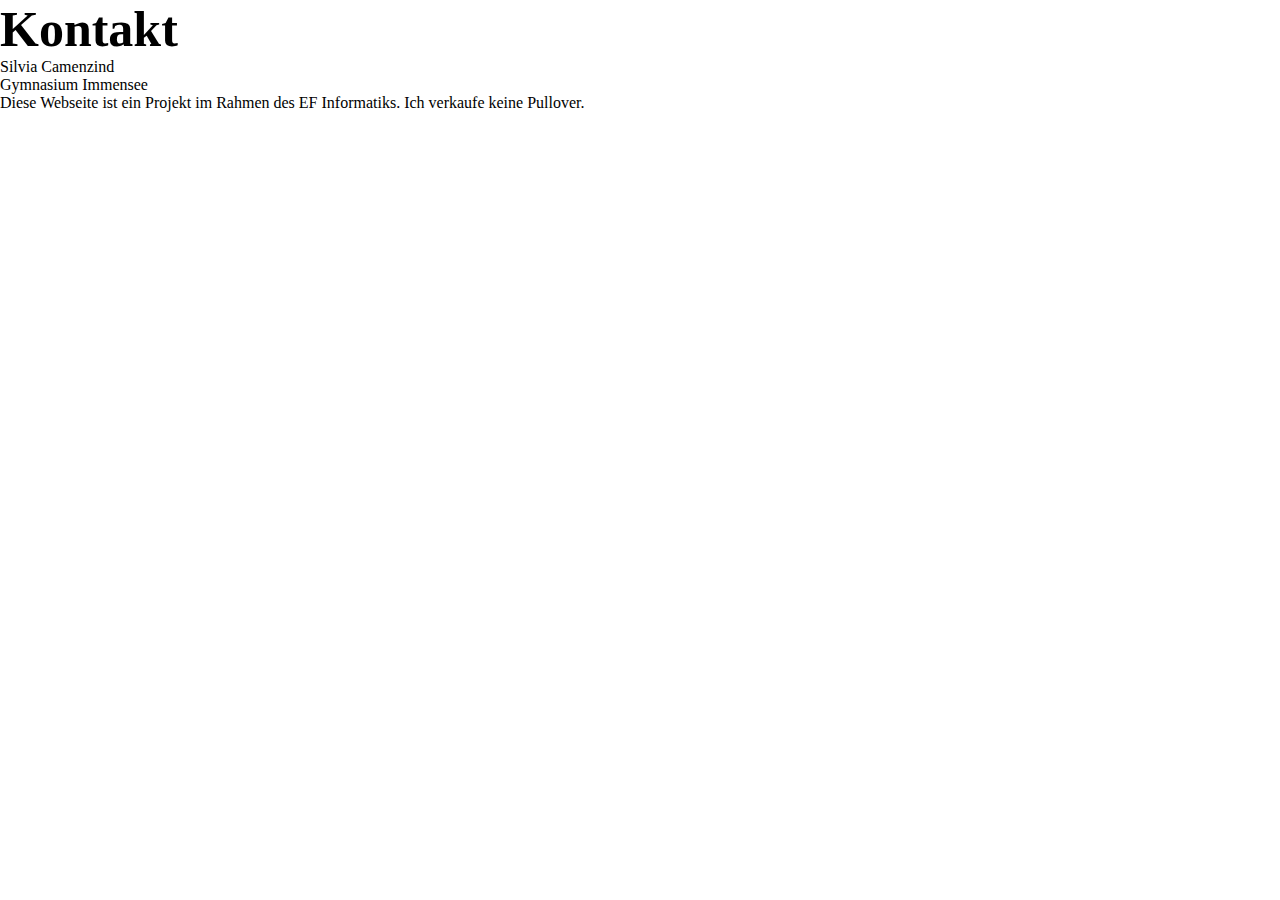
==== Bestellung.html @ 61b70333 "update" ====
<!DOCTYPE html>

<html> 

<head> <!---------------------------------------------------------------->
  <meta charset="utf-8">
  <meta name="author" content="Silvia Camenzind">
  <meta name="description" content="Kontakt"> 
  <meta name="keywords" content="SPF, EF, Pulli, Gymi, Gymnasium Immensee"> 

  <title>Kontakt</title>

  <meta name="viewport" content="width=device-width, initial-scale=1.0"> <!--um alle Geräte zu unterstützen-->
  <link rel="stylesheet" type="text/css" href="styles/style.css"> <!--Verbindung zum style.css sheet-->
  <link rel="icon" href="images/Pi.png" /> <!--Bild oben bei Tab-->
</head> 


<body>
    <div class="bg-text">
      <h1 style="font-size:50px" class="Kontakt"> Kontakt </h1>
    </div>
    
    <li>
      Silvia Camenzind
    </li>
    <li>
      Gymnasium Immensee
    </li>
   
  
    

    <p> Diese Webseite ist ein Projekt im Rahmen des EF Informatiks. Ich verkaufe keine Pullover. 
      </p>

    
    

</body>
</html>
---- styles/style.css ----
*{
    margin: 0px;
    font-family: Times New Roman;
} 
 
  
  body { 
    background: url("../images/Hintergund.jpg") repeat 0 0;
        background-repeat: no-repeat;
        background-position: right top;
        background-attachment: fixed;
  }

 header{
    height: 20vh;
    background-color: rgb(255, 255, 255);
}

.footer {
  position: fixed;
  left: 0;
  bottom: 0;
  width: 100%;
  background-color: red;
  color: white;
  text-align: center;
}

@page { margin: 100px 25px; }
    header { position: fixed; top: -60px; left: 0px; right: 0px; background-color: lightblue; height: 50px; }
    footer { position: fixed; bottom: 60px; left: 0px; right: 0px; background-color: lightblue; height: 50px; }
    p { page-break-after: always; }
    p:last-child { page-break-after: never; }

ul{
    float:right;
    list-style-type: none;  
    margin-top: 25px;
}

ul li{
    display: inline-block;
}

ul li a{
    text-decoration: none;
    color: rgb(0, 0, 0);
    padding: 5px 20px;
    border: 1px solid transparent;
    transition: 0.6s ease;
}

ul li a hover{
    background-color: #fff;
    color: "#000"
}

.logo img{
    padding: 20px;
    float: center;
    width: 250px;
    height: auto;
}

.main{
    max-width: 1200px;
    margin: auto;
}

.title{
    position: absolute;
    top: 50%;
    left: 50%;
    transform: translate(-50%,-50);
}

.title h1{
    color: #000;
    font-size: 70px;
}

table, th, td {
    border: 1px solid black;
    border-collapse: collapse;
  }

  th, td {
    padding: 5px;
    text-align: center;
  }

  table#t01 {
    margin: 50px;
  }

  table#t01 th {
    color: white;
    background-color: black;
  }

  table#t01 tr:nth-child(even) {
    background-color: #f5db4b;
  }
  table#t01 tr:nth-child(odd) {
   background-color: rgb(240, 176, 80);
  }
  table#t01_image {
    background-color: white;   
  }
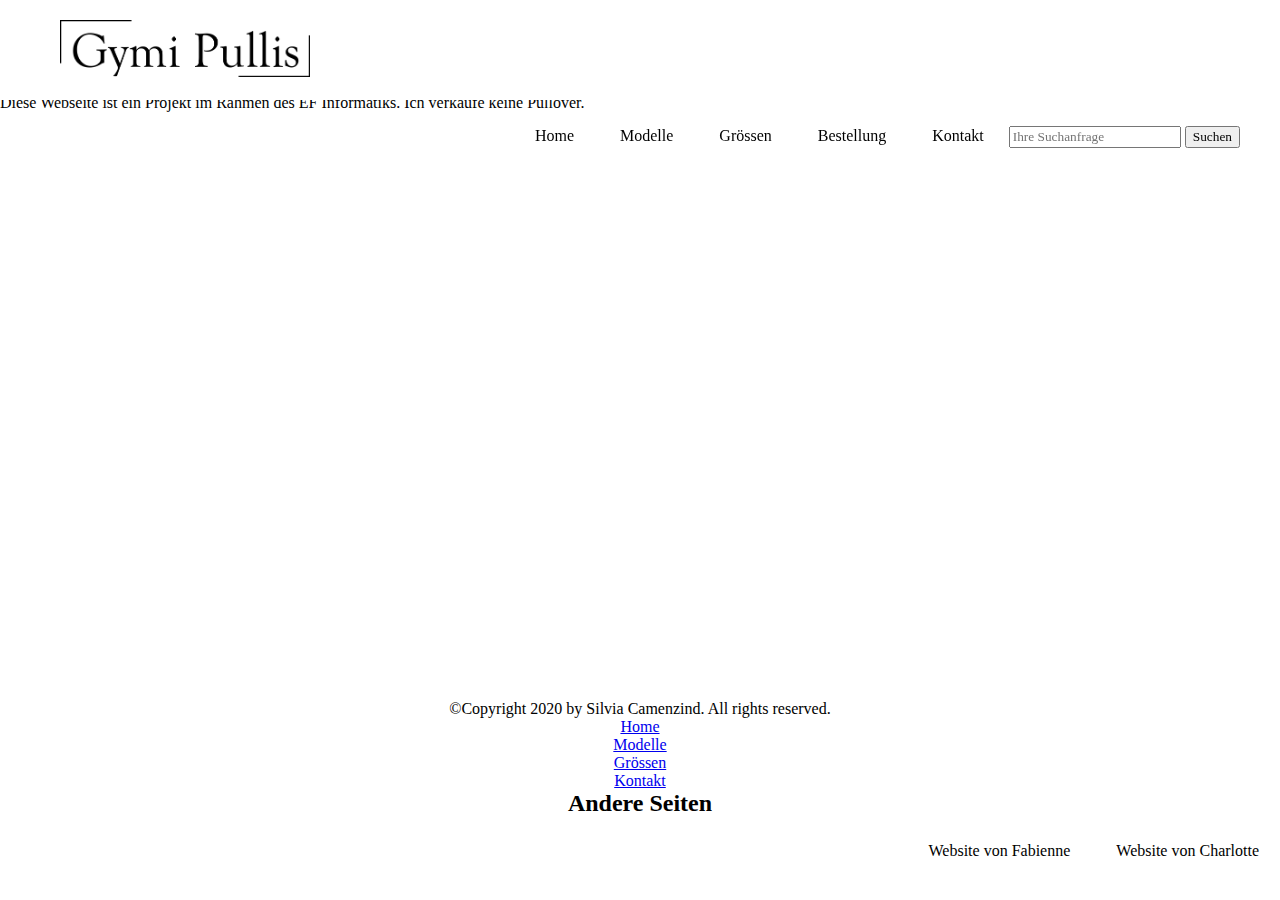
==== commit a95c12a6: "update" ====
--- a/Bestellung.html
+++ b/Bestellung.html
@@ -5,7 +5,7 @@
 <head> <!---------------------------------------------------------------->
   <meta charset="utf-8">
   <meta name="author" content="Silvia Camenzind">
-  <meta name="description" content="Kontakt"> 
+  <meta name="description" content="Pullover"> 
   <meta name="keywords" content="SPF, EF, Pulli, Gymi, Gymnasium Immensee"> 
 
   <title>Kontakt</title>
@@ -18,8 +18,29 @@
 
 <body>
     <div class="bg-text">
-      <h1 style="font-size:50px" class="Kontakt"> Kontakt </h1>
+      <h1 style="font-size:50px" class="Bestellung"> Bestellung </h1>
     </div>
+
+  <header> 
+    <nav class="main">
+      <nav class="logo">
+        <img src="images/Logo.png">
+      </nav>
+      <ul>
+    <li><a href="index.html">Home</a> </li>
+    <li><a href="Modelle.html">Modelle</a> </li>
+    <li class="active"><a href="Grössen.html">Grössen</a> </li>
+    <li><a href="Bestellung.html">Bestellung</a> </li>
+    <li><a href="Kontakt.html">Kontakt</a> </li>
+    <li>  <form> <!-- Ein Suchformular, mit dessen Hilfe man auch durch die Webseite navigieren kann -->
+      <input type="search" name="q" placeholder="Ihre Suchanfrage">
+      <input type="submit" value="Suchen">
+    </form>
+  </li>
+  </ul>
+  </nav>
+  
+  </header>
     
     <li>
       Silvia Camenzind
@@ -38,4 +59,19 @@
     
 
 </body>
+
+<footer> <!--------------------------Fusszeile-------------------------------------->
+  <p>©Copyright 2020 by Silvia Camenzind. All rights reserved.</p>
+  <li class="active"><a href="index.html">Home</a> </li>
+  <li><a href="Modelle.html">Modelle</a> </li>
+  <li><a href="Grössen.html">Grössen</a> </li>
+  <li><a href="Kontakt.html">Kontakt</a> </li>
+
+  <h2>Andere Seiten</h2>
+  <ul>
+    <li><a href="https://fabienne128.github.io">Website von Fabienne</a></li>
+    <li><a href="https://chxrlxttxx.github.io">Website von Charlotte</a></li>      
+  </ul>
+</footer>
+
 </html>--- a/styles/style.css
+++ b/styles/style.css
@@ -11,24 +11,10 @@
         background-attachment: fixed;
   }
 
- header{
-    height: 20vh;
-    background-color: rgb(255, 255, 255);
-}
-
-.footer {
-  position: fixed;
-  left: 0;
-  bottom: 0;
-  width: 100%;
-  background-color: red;
-  color: white;
-  text-align: center;
-}
 
 @page { margin: 100px 25px; }
-    header { position: fixed; top: -60px; left: 0px; right: 0px; background-color: lightblue; height: 50px; }
-    footer { position: fixed; bottom: 60px; left: 0px; right: 0px; background-color: lightblue; height: 50px; }
+    header { position: fixed; top: 0px; left: 0px; right: 0px; background-color: white; height: 100px; }
+    footer { position: fixed; bottom: 0px; left: 0px; right: 0px; background-color: white; text-align: center; height: 200px; }
     p { page-break-after: always; }
     p:last-child { page-break-after: never; }
 
@@ -79,6 +65,13 @@
     font-size: 70px;
 }
 
+
+
+
+
+
+
+
 table, th, td {
     border: 1px solid black;
     border-collapse: collapse;
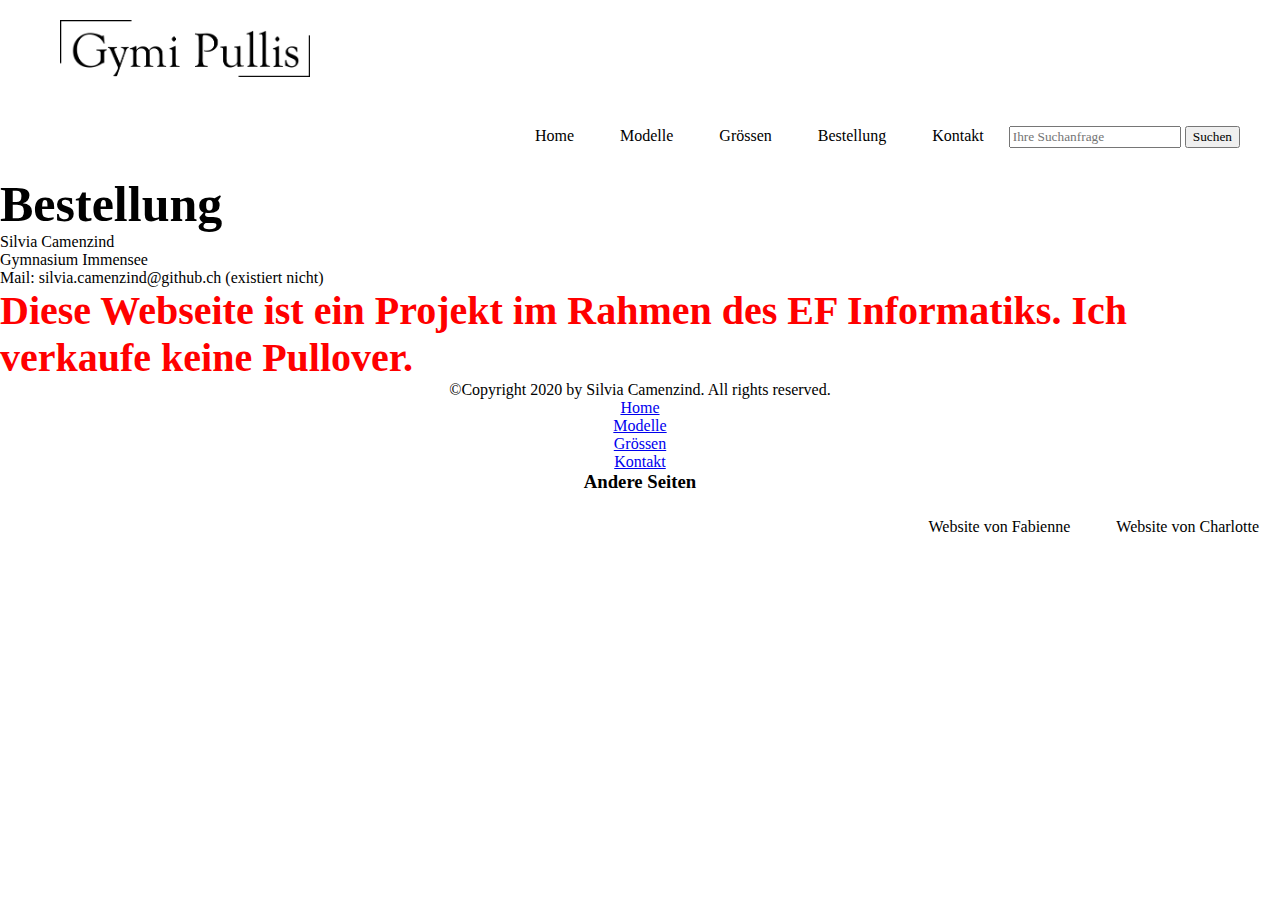
==== commit 754d6e6e: "update" ====
--- a/Bestellung.html
+++ b/Bestellung.html
@@ -17,9 +17,6 @@
 
 
 <body>
-    <div class="bg-text">
-      <h1 style="font-size:50px" class="Bestellung"> Bestellung </h1>
-    </div>
 
   <header> 
     <nav class="main">
@@ -41,6 +38,10 @@
   </nav>
   
   </header>
+
+  <div class="bg-text">
+    <h1 style="font-size:50px" class="Bestellung"> Bestellung </h1>
+  </div>
     
     <li>
       Silvia Camenzind
@@ -48,12 +49,15 @@
     <li>
       Gymnasium Immensee
     </li>
+    <li>
+      Mail: silvia.camenzind@github.ch (existiert nicht)
+    </li>
    
   
     
 
-    <p> Diese Webseite ist ein Projekt im Rahmen des EF Informatiks. Ich verkaufe keine Pullover. 
-      </p>
+    <h5> Diese Webseite ist ein Projekt im Rahmen des EF Informatiks. Ich verkaufe keine Pullover. 
+    </h5>
 
     
     
@@ -67,7 +71,7 @@
   <li><a href="Grössen.html">Grössen</a> </li>
   <li><a href="Kontakt.html">Kontakt</a> </li>
 
-  <h2>Andere Seiten</h2>
+  <h3>Andere Seiten</h3>
   <ul>
     <li><a href="https://fabienne128.github.io">Website von Fabienne</a></li>
     <li><a href="https://chxrlxttxx.github.io">Website von Charlotte</a></li>      
--- a/styles/style.css
+++ b/styles/style.css
@@ -13,8 +13,8 @@
 
 
 @page { margin: 100px 25px; }
-    header { position: fixed; top: 0px; left: 0px; right: 0px; background-color: white; height: 100px; }
-    footer { position: fixed; bottom: 0px; left: 0px; right: 0px; background-color: white; text-align: center; height: 200px; }
+    header { position: fixed top right; top: 0px; left: 0px; right: 0px; background-color: white; height: 175px; }
+    footer { position: fixed bottom right; bottom: 0px; left: 0px; right: 0px; background-color: white; text-align: center; height: 200px; }
     p { page-break-after: always; }
     p:last-child { page-break-after: never; }
 
@@ -60,12 +60,21 @@
     transform: translate(-50%,-50);
 }
 
-.title h1{
+title h1{
     color: #000;
     font-size: 70px;
 }
 
+h5 {
+  color: rgb(0, 0, 0);
+  font-size: 100%;
+ }
 
+h5 {
+ color: rgb(255, 0, 0);
+ font-family:verdana;
+ font-size: 250%;
+}
 
 
 
@@ -84,6 +93,8 @@
 
   table#t01 {
     margin: 50px;
+    width: 75%;
+  
   }
 
   table#t01 th {
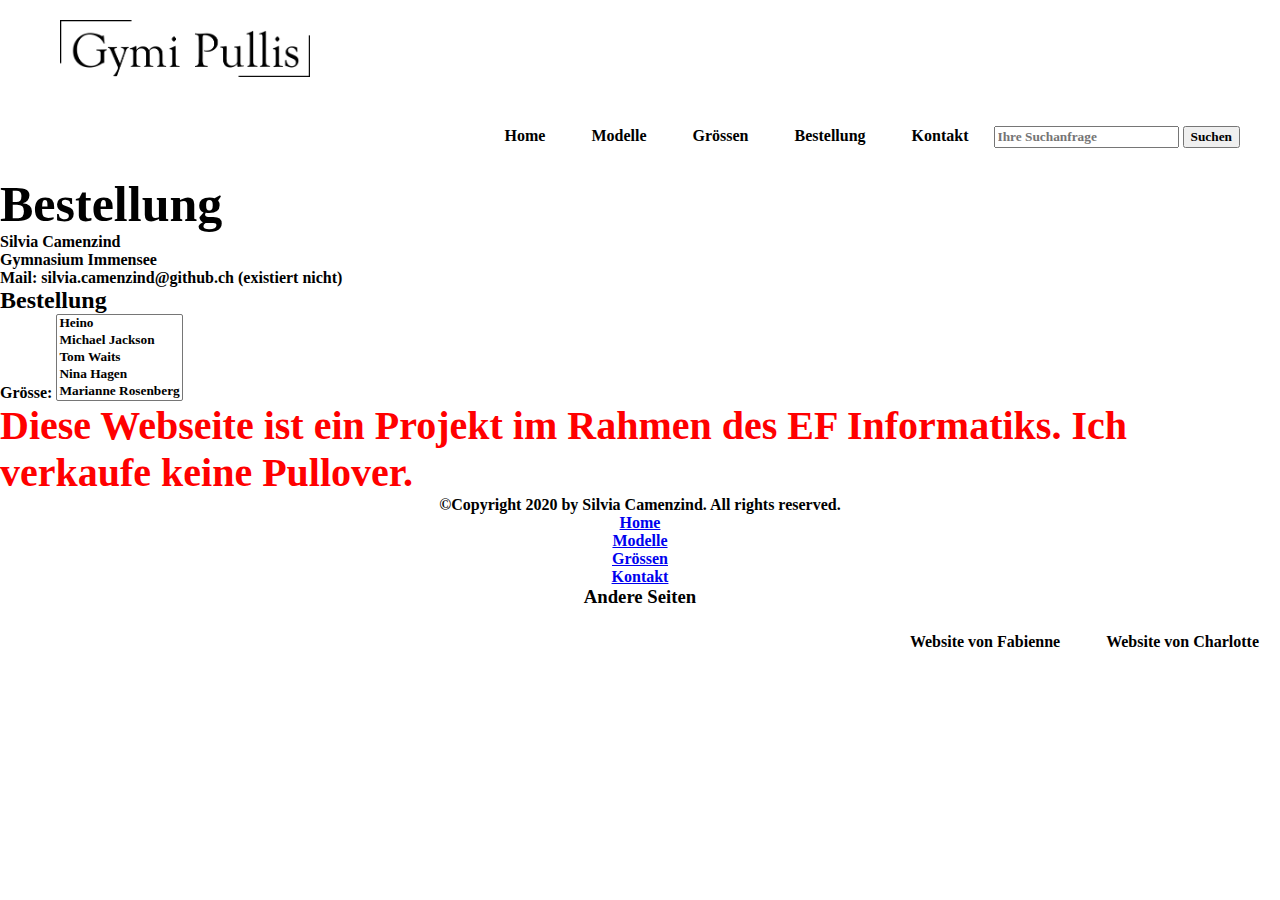
==== commit 816620b1: "update" ====
--- a/Bestellung.html
+++ b/Bestellung.html
@@ -53,8 +53,24 @@
       Mail: silvia.camenzind@github.ch (existiert nicht)
     </li>
    
+<!-- Formular -->
+
+<h2>Bestellung</h2>
+
+
+<form>
+  <label>Grösse:
+    <select name="top5" size="5" multiple>
+      <option>Heino</option>
+      <option>Michael Jackson</option>
+      <option>Tom Waits</option>
+      <option>Nina Hagen</option>
+      <option>Marianne Rosenberg</option>
+    </select>
+  </label>
+</form>
   
-    
+  
 
     <h5> Diese Webseite ist ein Projekt im Rahmen des EF Informatiks. Ich verkaufe keine Pullover. 
     </h5>
--- a/styles/style.css
+++ b/styles/style.css
@@ -1,6 +1,7 @@
 *{
     margin: 0px;
     font-family: Times New Roman;
+    font-weight: bold;
 } 
  
   
@@ -34,11 +35,6 @@
     padding: 5px 20px;
     border: 1px solid transparent;
     transition: 0.6s ease;
-}
-
-ul li a hover{
-    background-color: #fff;
-    color: "#000"
 }
 
 .logo img{
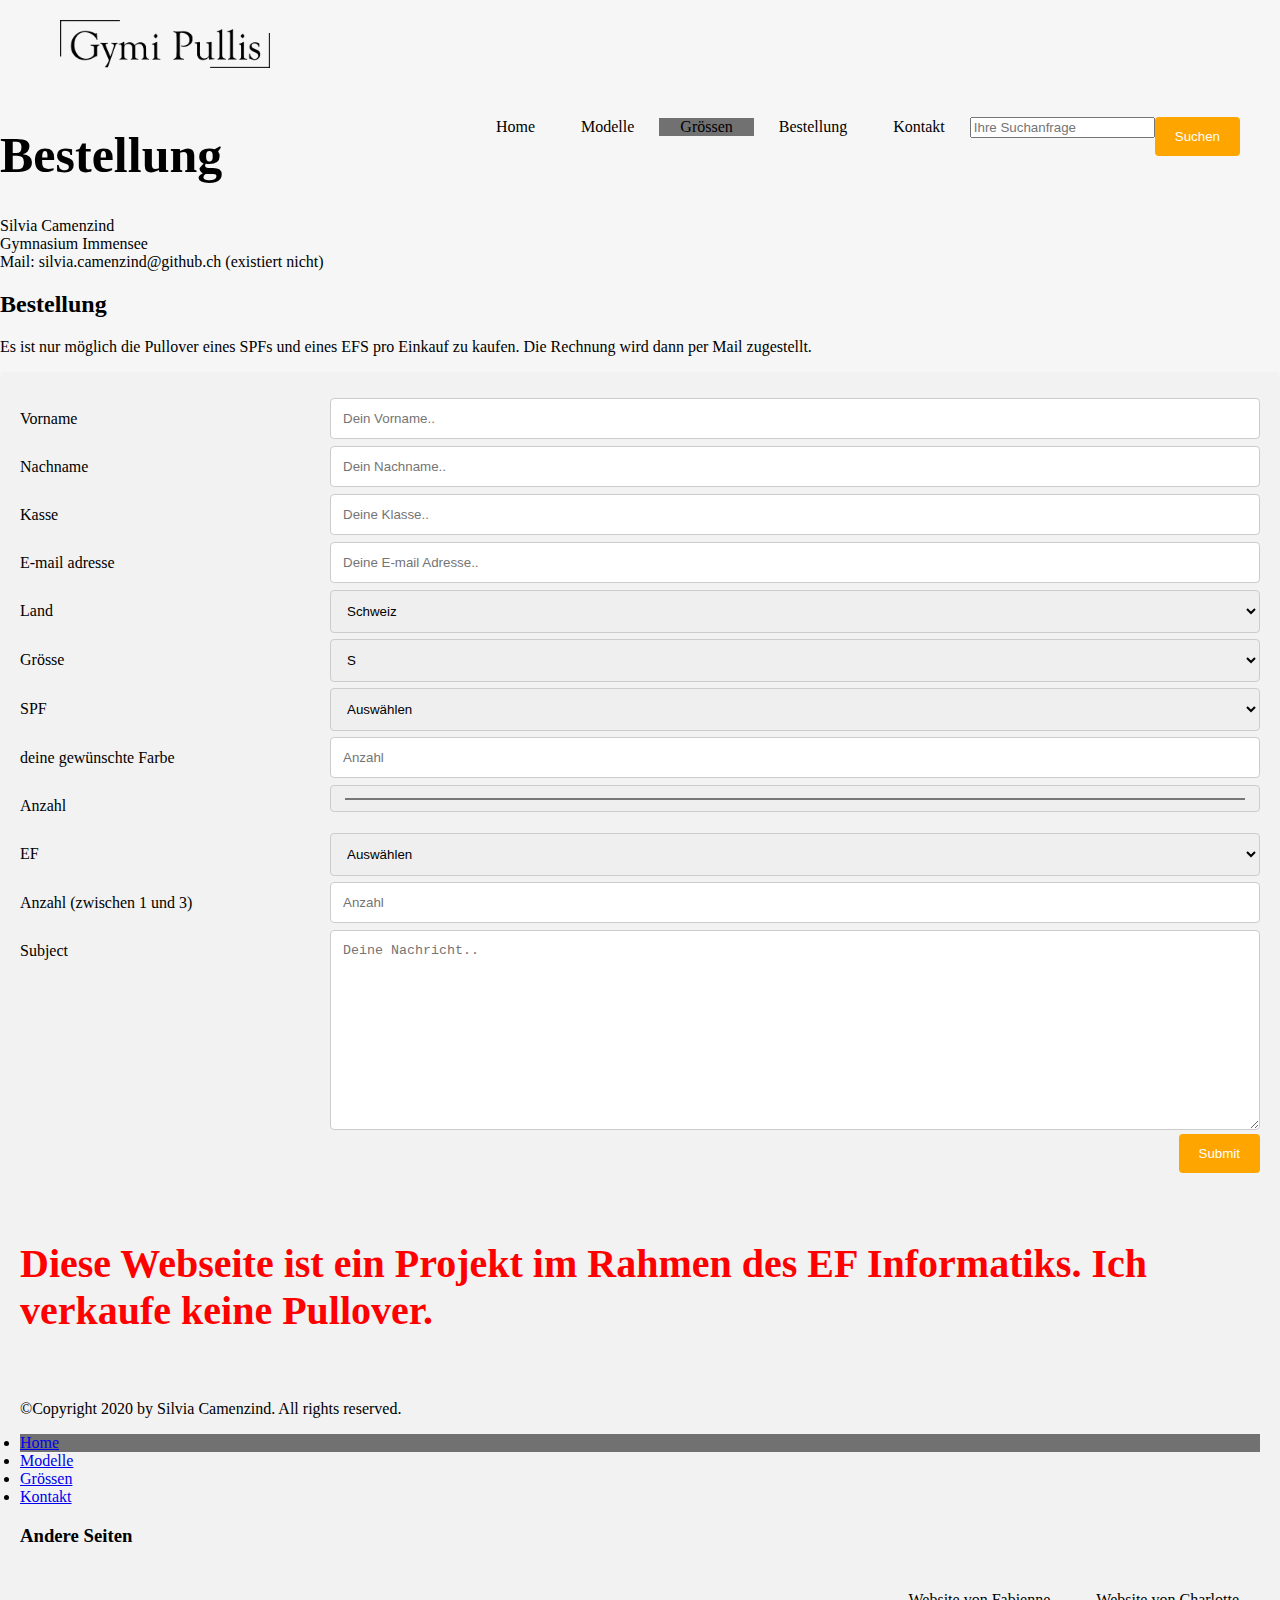
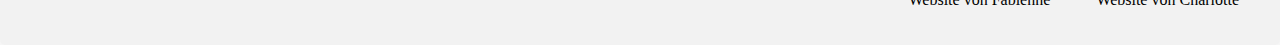
==== commit c572cbfc: "update" ====
--- a/Bestellung.html
+++ b/Bestellung.html
@@ -56,19 +56,144 @@
 <!-- Formular -->
 
 <h2>Bestellung</h2>
-
-
-<form>
-  <label>Grösse:
-    <select name="top5" size="5" multiple>
-      <option>Heino</option>
-      <option>Michael Jackson</option>
-      <option>Tom Waits</option>
-      <option>Nina Hagen</option>
-      <option>Marianne Rosenberg</option>
-    </select>
-  </label>
-</form>
+<p>
+  Es ist nur möglich die Pullover eines SPFs und eines EFS pro Einkauf zu kaufen. Die Rechnung wird dann per Mail zugestellt. 
+</p>
+
+<div class="container">
+  <form action="action_page.php">
+    <div class="row">
+      <div class="col-25">
+        <label for="fname">Vorname</label>
+      </div>
+      <div class="col-75">
+        <input type="text" id="fname" name="firstname" placeholder="Dein Vorname..">
+      </div>
+    </div>
+    <div class="row">
+      <div class="col-25">
+        <label for="lname">Nachname</label>
+      </div>
+      <div class="col-75">
+        <input type="text" id="lname" name="lastname" placeholder="Dein Nachname..">
+      </div>
+    </div>
+    <div class="row">
+      <div class="col-25">
+        <label for="Klasse">Kasse</label>
+      </div>
+      <div class="col-75">
+        <input type="text" id="Klasse" name="Klasse" placeholder="Deine Klasse..">
+      </div>
+    </div>
+    <div class="row">
+      <div class="col-25">
+        <label for="email">E-mail adresse</label>
+      </div>
+      <div class="col-75">
+        <input type="mail" id="email" name="email" placeholder="Deine E-mail Adresse..">
+      </div>
+    </div>
+    <div class="row">
+      <div class="col-25">
+        <label for="country">Land</label>
+      </div>
+      <div class="col-75">
+        <select id="country" name="country">
+          <option value="Schweiz">Schweiz</option>
+          <option value="Deutschland">Deutschland</option>
+          <option value="Österreich">Österreich</option>
+        </select>
+      </div>
+    </div>
+    <div class="row">
+      <div class="col-25">
+        <label for="size">Grösse</label>
+      </div>
+      <div class="col-75">
+        <select id="size" name="size">
+          <option value="S">S</option>
+          <option value="M">M</option>
+          <option value="L">L</option>
+          <option value="XL">XL</option>
+          <option value="XXL">XXL</option>
+        </select>
+      </div>
+      <div class="row">
+        <div class="col-25">
+          <label for="spf">SPF</label>
+        </div>
+        <div class="col-75">
+          <select id="spf" name="spf">
+            <option value="Auswählen">Auswählen</option>
+            <option value="Spanisch">Spanisch</option>
+            <option value="Italienisch">Italienisch</option>
+            <option value="BG">BG</option>
+            <option value="PPP">PPP</option>
+            <option value="Wirtschaft und Recht">Wirtschaft und Recht</option>
+            <option value="Physik und Anwendung der Mathematik">Physik und Anwendung der Mathematik</option>
+            <option value="Biologie und Chemie">Biologie und Chemie</option>
+          </select>
+        </div>
+        <div class="row">
+          <div class="col-25">
+            <label for="favcolor">deine gewünschte Farbe</label>
+          </div>
+          <div class="col-75">
+            <input type="number" id="Anzahl" name="Anzahl" min="1" max="3" placeholder="Anzahl">
+          </div>
+        </div>
+        <div class="row">
+          <div class="col-25">
+            <label for="Anzahl">Anzahl</label>
+          </div>
+          <div class="col-75">
+            <input type="color" id="favcolor" name="favcolor" placeholder="Aussuchen">
+          </div>
+        </div>
+        <div class="row">
+          <div class="col-25">
+            <label for="ef">EF</label>
+          </div>
+        <div class="col-75">
+          <select id="ef" name="EF">
+            <option value="Auswählen">Auswählen</option>
+            <option value="Geschichte">Geschichte</option>
+            <option value="Geografie">Geografie</option>
+            <option value="Musik">Musik</option>
+            <option value="BG">BG</option>
+            <option value="PPP">PPP</option>
+            <option value="Wirtschaft und Recht">Wirtschaft und Recht</option>
+            <option value="Physik und Anwendung der Mathematik">Physik und Anwendung der Mathematik</option>
+            <option value="Biologie und Chemie">Biologie und Chemie</option>
+            <option value="Sport">Sport</option>
+          </select>
+        </div>
+    </div>
+    <div class="row">
+      <div class="col-25">
+        <label for="Anzahl">Anzahl (zwischen 1 und 3)</label>
+      </div>
+      <div class="col-75">
+        <input type="number" id="Anzahl" name="Anzahl" min="1" max="3" placeholder="Anzahl">
+      </div>
+    </div>
+    <div class="row">
+      <div class="col-25">
+        <label for="subject">Subject</label>
+      </div>
+      <div class="col-75">
+        <textarea id="subject" name="subject" placeholder="Deine Nachricht.." style="height:200px"></textarea>
+      </div>
+    </div>
+    <div class="row">
+      <input type="submit" value="Submit">
+    </div>
+  </form>
+</div> 
+
+
+
   
   
 
--- a/styles/style.css
+++ b/styles/style.css
@@ -1,23 +1,149 @@
+
+@import url('https://fonts.googleapis.com/css?family=Poppins:20')
+body {
+  margin: 0;
+  padding: 0;
+  font-family: 'Poppins', sans serif; 
+  background: url('pi.png')
+  background-attachment: fixed; 
+}
+
+
+
 *{
+    box-sizing: border-box;
+} 
+
+
+.item1{grid-area: header;} 
+.item2{grid-area: navigation;}
+.item3{grid-area: main;}
+.item4{grid-area: text;}
+.item5{grid-area: text;}
+.item6{grid-area: footer;}
+.item7{grid-area: footer;}
+.item8{grid-area: footer;}
+
+@media only screen and (min-width: 768px) {
+  .item1 { grid-column: 1 / span 12; grid-row: 1; }
+  .item2 { grid-column: 1 / span 6; grid-row: 2; }
+  .item3 { grid-column: 7 / span 6; grid-row: 2; }
+  .item4 { grid-column: 1 / span 3; grid-row: 3; }
+  .item5 { grid-column: 4 / span 6; grid-row: 3; }
+  .item6 { grid-column: 10 / span 3; grid-row: 3; }
+  .item7 { grid-column: 1 / span 4; grid-row: 4; }
+  .item8 { grid-column: 5 / span 8; grid-row: 4; }           
+}
+
+  
+  html, body { 
+    height: 100%;
+    padding: 0px;
     margin: 0px;
-    font-family: Times New Roman;
-    font-weight: bold;
-} 
- 
-  
-  body { 
-    background: url("../images/Hintergund.jpg") repeat 0 0;
-        background-repeat: no-repeat;
-        background-position: right top;
-        background-attachment: fixed;
+    background: #f6f6f6;
+    font-family: 'Lora', serif;
   }
 
 
 @page { margin: 100px 25px; }
-    header { position: fixed top right; top: 0px; left: 0px; right: 0px; background-color: white; height: 175px; }
-    footer { position: fixed bottom right; bottom: 0px; left: 0px; right: 0px; background-color: white; text-align: center; height: 200px; }
+    /*header { position: fixed top right; top: 0px; left: 0px; right: 0px; background-color: white; height: 175px; }*/
     p { page-break-after: always; }
     p:last-child { page-break-after: never; }
+
+
+
+/* Begin header --------------------------------------------------------------------------------------------------------*/
+
+
+/* Style the header with a grey background and some padding */
+.header {
+  overflow: hidden;
+  background-color: orange;
+  padding: 20px 10px;
+}
+
+/* Style the header links */
+.header a {
+  float: left;
+  color: black;
+  text-align: center;
+  padding: 12px;
+  text-decoration: none;
+  font-size: 18px;
+  line-height: 25px;
+  border-radius: 4px;
+}
+
+/* Style the logo link (notice that we set the same value of line-height and font-size to prevent the header to increase when the font gets bigger */
+.header a.logo {
+  font-size: 25px;
+  font-weight: bold;
+}
+
+/* Change the background color on mouse-over */
+.header a:hover {
+  background-color: #ddd;
+  color: black;
+}
+
+/* Style the active/current link*/
+.header a.active {
+  background-color: black;
+  color: white;
+}
+
+/* Float the link section to the right */
+.header-right {
+  float: right;
+}
+
+/* Add media queries for responsiveness - when the screen is 500px wide or less, stack the links on top of each other */
+@media screen and (max-width: 500px) {
+  .header a {
+    float: none;
+    display: block;
+    text-align: left;
+  }
+  .header-right {
+    float: none;
+  }
+}
+
+/* end header -----------------------------*/
+
+/* begin  footer -----------------------------*/
+
+ footer 
+ .footer {
+   background: #303036;
+   color: #d3d3d3;
+   height: 400px;
+   position: relative;
+ }
+
+ .footer .footer-content {
+   border: 1px solid greenyellow;
+   height: 350px;
+   display: flex;
+ }
+ 
+.footer .footer-content .footer-section {
+flex: 1;
+padding: 25px;
+border: 1px solid purple;
+}
+
+ .footer .footer-bottom {
+   background: #343a40;
+   color: #686868;
+   height: 50px; 
+   width: 100%;
+   text-align: center; 
+   position: absolute; 
+   bottom: 0px; 
+   left: 0px; 
+   padding-top: 20px; 
+ }
 
 ul{
     float:right;
@@ -75,7 +201,7 @@
 
 
 
-
+/* begin table -----------------------------*/
 
 table, th, td {
     border: 1px solid black;
@@ -108,4 +234,291 @@
     background-color: white;   
   }
 
-  
+/* end table -----------------------------*/
+
+/* begin slideshow -----------------------------*/
+
+* {box-sizing:border-box}
+
+/* Slideshow container */
+.slideshow-container {
+  max-width: 250px;
+  position: relative;
+  margin: auto;
+}
+
+/* Hide the images by default */
+.mySlides1 {
+  display: none;
+}
+
+/* Next & previous buttons */
+.prev, .next {
+  cursor: pointer;
+  position: absolute;
+  top: 50%;
+  width: auto;
+  margin-top: -22px;
+  padding: 16px;
+  color: red;
+  font-weight: bold;
+  font-size: 18px;
+  transition: 0.6s ease;
+  border-radius: 0 3px 3px 0;
+  user-select: none;
+}
+
+/* Position the "next button" to the right */
+.next {
+  right: 0;
+  border-radius: 3px 0 0 3px;
+}
+
+/* On hover, add a black background color with a little bit see-through */
+.prev:hover, .next:hover {
+  background-color: rgba(0,0,0,0.8);
+}
+
+/* Caption text */
+.text {
+  color: rgb(255, 166, 0);
+  font-size: 20px;
+  padding: 8px 12px;
+  position: absolute;
+  bottom: 8px;
+  width: 100%;
+  text-align: center;
+}
+
+/* Number text (1/3 etc) */
+.numbertext {
+  color: black;
+  font-size: 15px;
+  padding: 8px 12px;
+  position: absolute;
+  top: 0;
+}
+
+/* The dots/bullets/indicators */
+.dot {
+  cursor: pointer;
+  height: 15px;
+  width: 15px;
+  margin: 0 2px;
+  background-color: #bbb;
+  border-radius: 50%;
+  display: inline-block;
+  transition: background-color 0.6s ease;
+}
+
+.active, .dot:hover {
+  background-color: #717171;
+}
+
+/* Fading animation */
+.fade {
+  -webkit-animation-name: fade;
+  -webkit-animation-duration: 1.5s;
+  animation-name: fade;
+  animation-duration: 1.5s;
+}
+
+@-webkit-keyframes fade {
+  from {opacity: .4}
+  to {opacity: 1}
+}
+
+@keyframes fade {
+  from {opacity: .4}
+  to {opacity: 1}
+}
+/* end slideshow -----------------------------*/
+
+/* begin slideshow -----------------------------*/
+
+* {box-sizing:border-box}
+
+/* Slideshow container */
+.slideshow-container {
+  max-width: 250px;
+  position: relative;
+  margin: auto;
+}
+
+/* Hide the images by default */
+.mySlides2 {
+  display: none;
+}
+
+/* Next & previous buttons */
+.prev, .next {
+  cursor: pointer;
+  position: absolute;
+  top: 50%;
+  width: auto;
+  margin-top: -22px;
+  padding: 16px;
+  color: red;
+  font-weight: bold;
+  font-size: 18px;
+  transition: 0.6s ease;
+  border-radius: 0 3px 3px 0;
+  user-select: none;
+}
+
+/* Position the "next button" to the right */
+.next {
+  right: 0;
+  border-radius: 3px 0 0 3px;
+}
+
+/* On hover, add a black background color with a little bit see-through */
+.prev:hover, .next:hover {
+  background-color: rgba(0,0,0,0.8);
+}
+
+/* Caption text */
+.text {
+  color: rgb(255, 166, 0);
+  font-size: 20px;
+  padding: 8px 12px;
+  position: absolute;
+  bottom: 8px;
+  width: 100%;
+  text-align: center;
+}
+
+/* Number text (1/3 etc) */
+.numbertext {
+  color: black;
+  font-size: 15px;
+  padding: 8px 12px;
+  position: absolute;
+  top: 0;
+}
+
+/* The dots/bullets/indicators */
+.dot {
+  cursor: pointer;
+  height: 15px;
+  width: 15px;
+  margin: 0 2px;
+  background-color: #bbb;
+  border-radius: 50%;
+  display: inline-block;
+  transition: background-color 0.6s ease;
+}
+
+.active, .dot:hover {
+  background-color: #717171;
+}
+
+/* Fading animation */
+.fade {
+  -webkit-animation-name: fade;
+  -webkit-animation-duration: 1.5s;
+  animation-name: fade;
+  animation-duration: 1.5s;
+}
+
+@-webkit-keyframes fade {
+  from {opacity: .4}
+  to {opacity: 1}
+}
+
+@keyframes fade {
+  from {opacity: .4}
+  to {opacity: 1}
+}
+/* end slideshow -------------------------------------------------------------------------------------*/
+
+/* begin Formular -------------------------------------------------------------------------------------*/
+
+/* Style inputs, select elements and textareas */
+input[type=text], select, textarea{
+  width: 100%;
+  padding: 12px;
+  border: 1px solid #ccc;
+  border-radius: 4px;
+  box-sizing: border-box;
+  resize: vertical;
+}
+
+input[type=mail], select, textarea{
+  width: 100%;
+  padding: 12px;
+  border: 1px solid #ccc;
+  border-radius: 4px;
+  box-sizing: border-box;
+  resize: vertical;
+}
+
+input[type=number], select, textarea{
+  width: 100%;
+  padding: 12px;
+  border: 1px solid #ccc;
+  border-radius: 4px;
+  box-sizing: border-box;
+  resize: vertical;
+}
+
+input[type=color], select, textarea{
+  width: 100%;
+  padding: 12px;
+  border: 1px solid #ccc;
+  border-radius: 4px;
+  box-sizing: border-box;
+  resize: vertical;
+}
+
+/* Style the label to display next to the inputs */
+label {
+  padding: 12px 12px 12px 0;
+  display: inline-block;
+}
+
+/* Style the submit button */
+input[type=submit] {
+  background-color: orange;
+  color: white;
+  padding: 12px 20px;
+  border: none;
+  border-radius: 4px;
+  cursor: pointer;
+  float: right;
+}
+
+/* Style the container */
+.container {
+  border-radius: 5px;
+  background-color: #f2f2f2;
+  padding: 20px;
+}
+
+/* Floating column for labels: 25% width */
+.col-25 {
+  float: left;
+  width: 25%;
+  margin-top: 6px;
+}
+
+/* Floating column for inputs: 75% width */
+.col-75 {
+  float: left;
+  width: 75%;
+  margin-top: 6px;
+}
+
+/* Clear floats after the columns */
+.row:after {
+  content: "";
+  display: table;
+  clear: both;
+}
+
+/* Responsive layout - when the screen is less than 600px wide, make the two columns stack on top of each other instead of next to each other */
+@media screen and (max-width: 600px) {
+  .col-25, .col-75, input[type=submit] {
+    width: 100%;
+    margin-top: 0;
+  }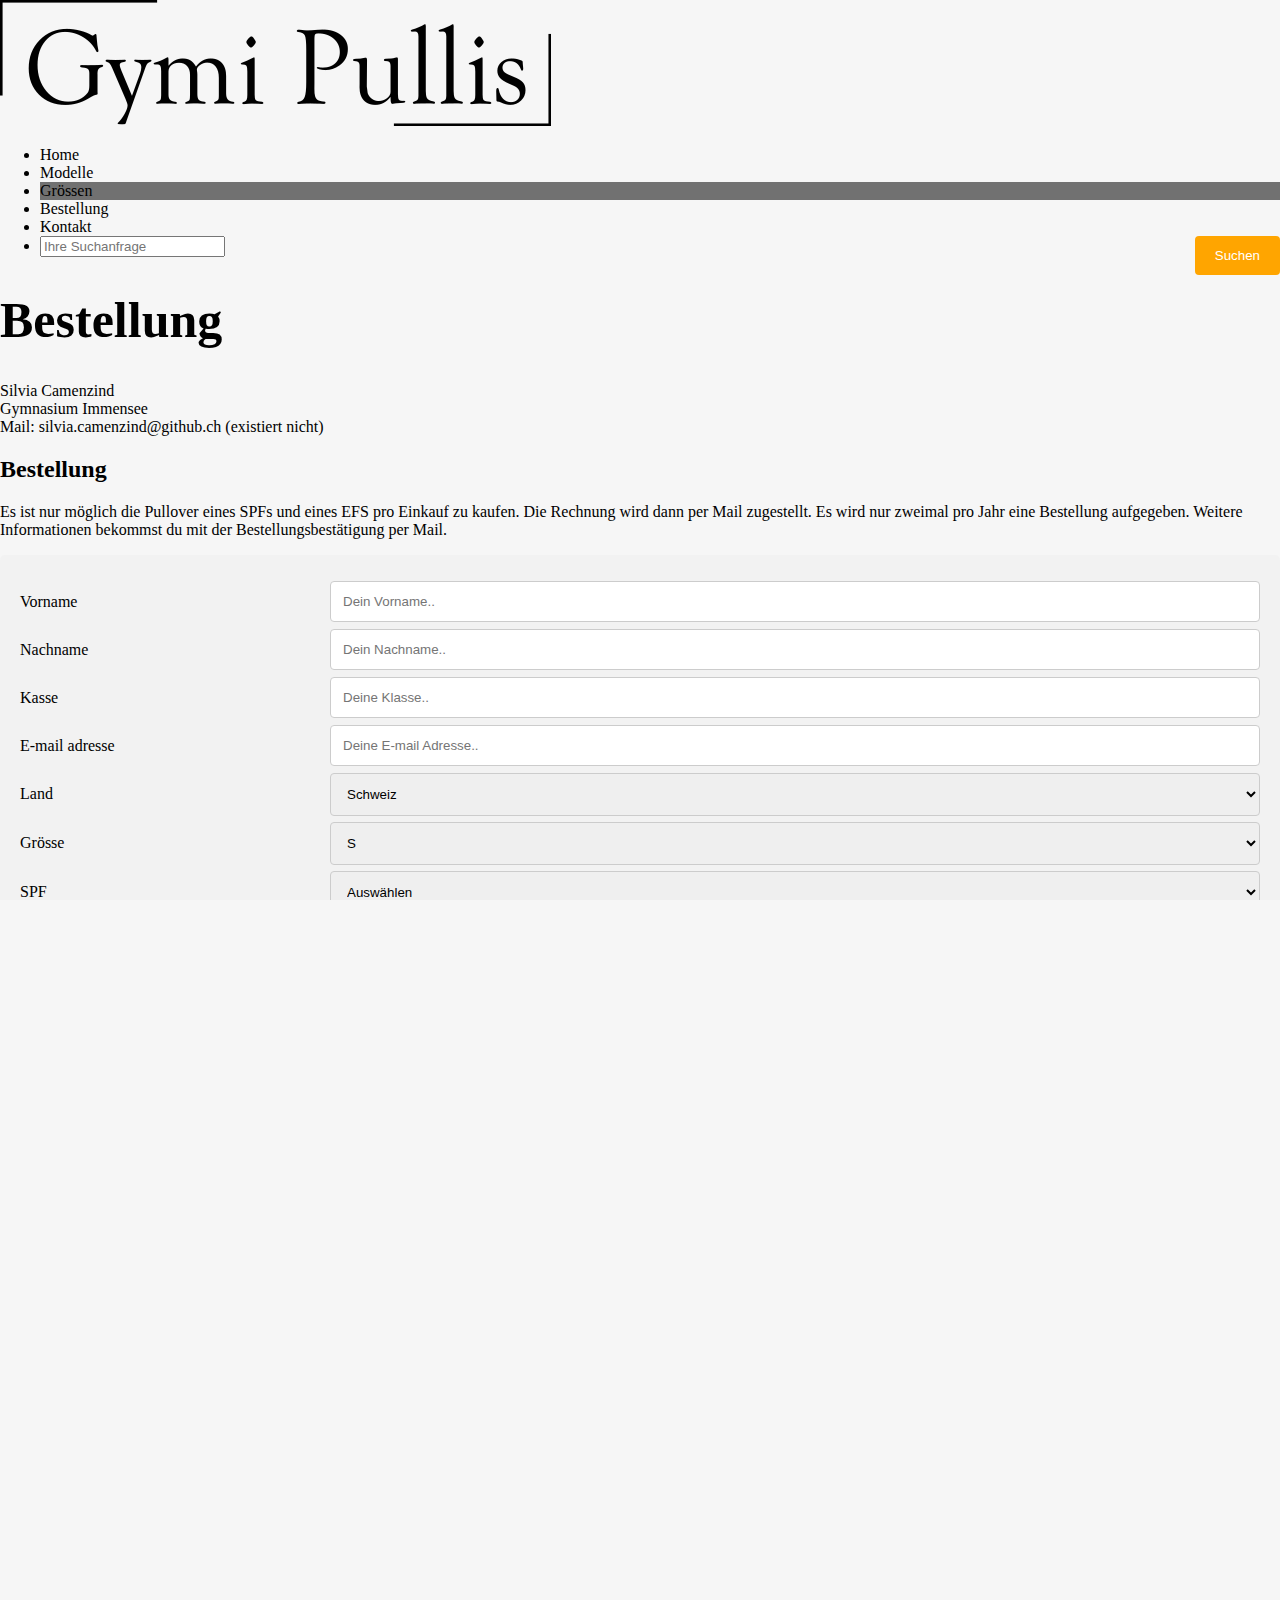
==== commit b9c721bd: "update" ====
--- a/Bestellung.html
+++ b/Bestellung.html
@@ -57,7 +57,9 @@
 
 <h2>Bestellung</h2>
 <p>
-  Es ist nur möglich die Pullover eines SPFs und eines EFS pro Einkauf zu kaufen. Die Rechnung wird dann per Mail zugestellt. 
+  Es ist nur möglich die Pullover eines SPFs und eines EFS pro Einkauf zu kaufen.
+  Die Rechnung wird dann per Mail zugestellt. Es wird nur zweimal pro Jahr eine Bestellung aufgegeben. 
+  Weitere Informationen bekommst du mit der Bestellungsbestätigung per Mail.
 </p>
 
 <div class="container">
@@ -140,15 +142,15 @@
             <label for="favcolor">deine gewünschte Farbe</label>
           </div>
           <div class="col-75">
-            <input type="number" id="Anzahl" name="Anzahl" min="1" max="3" placeholder="Anzahl">
+            <input type="color" id="favcolor" name="favcolor" placeholder="Aussuchen">
           </div>
         </div>
         <div class="row">
           <div class="col-25">
-            <label for="Anzahl">Anzahl</label>
+            <label for="Anzahl">Anzahl (zwischen 1 und 3)</label>
           </div>
           <div class="col-75">
-            <input type="color" id="favcolor" name="favcolor" placeholder="Aussuchen">
+            <input type="number" id="Anzahl" name="Anzahl" min="1" max="3" placeholder="Anzahl">
           </div>
         </div>
         <div class="row">
@@ -172,6 +174,14 @@
     </div>
     <div class="row">
       <div class="col-25">
+        <label for="favcolor">deine gewünschte Farbe</label>
+      </div>
+      <div class="col-75">
+        <input type="color" id="favcolor" name="favcolor" placeholder="Aussuchen">
+      </div>
+    </div>
+    <div class="row">
+      <div class="col-25">
         <label for="Anzahl">Anzahl (zwischen 1 und 3)</label>
       </div>
       <div class="col-75">
--- a/styles/style.css
+++ b/styles/style.css
@@ -7,7 +7,6 @@
   background: url('pi.png')
   background-attachment: fixed; 
 }
-
 
 
 *{
@@ -110,95 +109,265 @@
 }
 
 /* end header -----------------------------*/
-
-/* begin  footer -----------------------------*/
-
- footer 
- .footer {
-   background: #303036;
-   color: #d3d3d3;
-   height: 400px;
-   position: relative;
- }
-
- .footer .footer-content {
-   border: 1px solid greenyellow;
-   height: 350px;
-   display: flex;
- }
- 
-.footer .footer-content .footer-section {
-flex: 1;
-padding: 25px;
-border: 1px solid purple;
-}
-
- .footer .footer-bottom {
-   background: #343a40;
-   color: #686868;
-   height: 50px; 
-   width: 100%;
-   text-align: center; 
-   position: absolute; 
-   bottom: 0px; 
-   left: 0px; 
-   padding-top: 20px; 
- }
-
-ul{
-    float:right;
-    list-style-type: none;  
-    margin-top: 25px;
-}
-
-ul li{
+title h1{
+  color: #000;
+  font-size: 70px;
+}
+
+h5 {
+color: rgb(0, 0, 0);
+font-size: 100%;
+}
+
+h5 {
+color: rgb(255, 0, 0);
+font-family:verdana;
+font-size: 250%;
+}
+
+/* begin footer --------von https://medium.com/@solodev/how-to-add-a-responsive-footer-to-your-website-8b4d8fd79322---------------------*/
+
+
+html,
+body,
+img,
+figure {
+    max-width: 100%
+}html,
+body {
+    overflow-x: hidden;
+    color: #000;
+    -ms-overflow-style: scrollbar;
+    -webkit-font-smoothing: antialiased
+}a,
+a:hover,
+a:focus,
+a:active {
+    text-decoration: none;
+    color: inherit
+}a {
+    -webkit-transition: all .25s ease-in-out;
+    transition: all .25s ease-in-out
+}.ct-u-paddingTop10 {
+    padding-top: 10px !important
+}.ct-footer {
+    background-color: #111;
+    padding-top: 70px;
+    margin-top: 20px;
+    position: relative;
+}.ct-footer-pre {
+    width: 100%;
+    padding-bottom: 55px;
+    border-bottom: 1px solid #555;
+    border-bottom: 1px solid rgba(255, 255, 255, 0.1);
+}@media (min-width:1200px) {
+    .ct-footer-pre {
+        display: table
+    }
+    .ct-footer-pre > .inner {
+        display: table-cell;
+        vertical-align: middle
+    }
+}@media (max-width:1199px) {
+    .ct-footer-pre .form-group {
+        padding-top: 15px
+    }
+}.ct-footer-pre span {
+    font-family: 'Open Sans Condensed', sans-serif;
+    color: #ebebeb;
+    font-size: 30px
+}@media (min-width:480px) {
+    .ct-footer-pre .form-group button {
+        top: -1px
+    }
+}@media (max-width:479px) {
+    .ct-footer-pre .form-group input {
+        float: left;
+        width: 70%;
+        margin: 0
+    }
+    .ct-footer-pre .form-group button {
+        float: left;
+        width: 30%
+    }
+}.ct-footer-list {
+    padding: 50px 0;
+    list-style: none;
+    padding-left: 0;
+    display: table;
+    width: 100%;
+    border-bottom: 1px solid #555;
+    border-bottom: 1px solid rgba(255, 255, 255, 0.1);
+}@media (max-width:479px) {
+    .ct-footer-list {
+        padding: 20px 0
+    }
+}@media (min-width:1200px) {
+    .ct-footer-list > li {
+        width: 20%;
+        display: table-cell;
+        vertical-align: top
+    }
+    .ct-footer-list > li:last-child {
+        width: 7%
+    }
+}@media (min-width:768px) and (max-width:1199px) {
+    .ct-footer-list > li {
+        width: 33.3333%
+    }
+}@media (min-width:480px) and (max-width:767px) {
+    .ct-footer-list > li {
+        width: 50%
+    }
+}@media (max-width:479px) {
+    .ct-footer-list > li {
+        width: 100%;
+        text-align: center
+    }
+}@media (max-width:1199px) {
+    .ct-footer-list > li {
+        display: inline-block;
+        float: left
+    }
+}.ct-footer-list > li .ct-footer-list-header {
+    font-family: 'Open Sans Condensed', sans-serif;
+    color: #ff9900;
+    font-size: 30px
+}.ct-footer-list > li ul {
+    list-style: none;
+    padding-left: 0;
+}.ct-footer-list > li ul li a {
+    color: rgb(100, 100, 100);
+}.ct-footer-list > li ul li a:hover {
+    text-decoration: underline
+}.ct-footer-meta {
+    padding-top: 30px;
+}.ct-footer-meta .ct-socials {
+    padding: 20px 0;
+}.ct-footer-meta .ct-socials li {
+    padding: 0 3px
+}.ct-footer--with-button {
+    padding-top: 150px
+}address {
+    color: rgb(100, 100, 100);
     display: inline-block;
-}
-
-ul li a{
-    text-decoration: none;
-    color: rgb(0, 0, 0);
-    padding: 5px 20px;
-    border: 1px solid transparent;
-    transition: 0.6s ease;
-}
-
-.logo img{
-    padding: 20px;
-    float: center;
-    width: 250px;
-    height: auto;
-}
-
-.main{
-    max-width: 1200px;
-    margin: auto;
-}
-
-.title{
-    position: absolute;
-    top: 50%;
-    left: 50%;
-    transform: translate(-50%,-50);
-}
-
-title h1{
+}address span {
+    font-weight: 600
+}address a {
+    color: rgb(100, 100, 100);
+}address a:hover {
+    text-decoration: underline
+}@media (max-width:767px) {
+    address {
+        padding-top: 30px
+    }
+}.ct-mediaSection {
+    background-attachment: fixed
+}.ct-section_header--type1 {
+    font-family: 'Open Sans Condensed', sans-serif;
     color: #000;
-    font-size: 70px;
-}
-
-h5 {
-  color: rgb(0, 0, 0);
-  font-size: 100%;
- }
-
-h5 {
- color: rgb(255, 0, 0);
- font-family:verdana;
- font-size: 250%;
-}
-
-
+    font-size: 115px;
+    text-transform: uppercase;
+}@media (max-width:479px) {
+    .ct-section_header--type1 {
+        font-size: 60px;
+        line-height: .8
+    }
+}.ct-section_header--type2 small {
+    font-family: 'coquette', fantasy;
+    font-size: 58px;
+    line-height: .7;
+    display: block;
+    font-weight: 700;
+    position: relative;
+    left: -12px
+}.ct-section_header--type2 span {
+    font-family: 'Bebas Neue';
+    font-size: 115px;
+    line-height: .8
+}.ct-section_header--type2 img {
+    display: inline-block;
+    float: left;
+    position: relative;
+    top: 15px;
+    padding-right: 3px
+}.ct-section_header--type3 {
+    text-align: center;
+}.ct-section_header--type3 small {
+    font-family: 'coquette', fantasy;
+    font-size: 50px;
+    padding: 15px 0;
+    font-weight: 700;
+    color: #fff;
+    background-image: url("/core/fileparse.php/16/urlt/../images/ribbon.png");
+    background-size: contain;
+    background-repeat: no-repeat;
+    background-position: center;
+    display: block
+}.ct-section_header--type3 span {
+    font-family: 'Bebas Neue';
+    font-size: 150px;
+    font-weight: 400;
+    text-transform: uppercase;
+    line-height: .85
+}@media (max-width:479px) {
+    .ct-section_header--type3 small {
+        font-size: 25px
+    }
+    .ct-section_header--type3 span {
+        font-size: 90px
+    }
+}.ct-section_header--type4 {
+    text-align: center;
+}.ct-section_header--type4:before,
+.ct-section_header--type4:after {
+    content: '';
+    display: table
+}.ct-section_header--type4:after {
+    clear: both
+}.ct-section_header--type4 small {
+    font-family: 'coquette', fantasy;
+    font-size: 50px;
+    color: inherit;
+    font-weight: 700;
+    display: block
+}.ct-section_header--type4 span {
+    font-family: 'nimbus-sans-condensed', sans-serif;
+    font-weight: 400;
+    font-weight: bold;
+    font-size: 150px;
+    text-transform: uppercase;
+    display: block;
+    line-height: .7
+}@media (max-width:479px) {
+    .ct-section_header--type4 small {
+        font-size: 40px
+    }
+    .ct-section_header--type4 span {
+        font-size: 80px
+    }
+}.ct-section_header + p {
+    font-size: 30px;
+    font-weight: 700;
+    letter-spacing: -1.5px;
+    text-align: center;
+}@media (max-width:479px) {
+    .ct-section_header + p {
+        font-size: 22px
+    }
+}.ct-section_header--type4 + p {
+    font-family: 'nimbus-sans-condensed', sans-serif;
+    font-weight: 400;
+    font-size: 40px;
+    font-weight: 700;
+    line-height: 1;
+}@media (max-width:479px) {
+    .ct-section_header--type4 + p {
+        font-size: 28px
+    }
+}
+
+/* end footer -----------------------------*/
 
 
 /* begin table -----------------------------*/
@@ -248,7 +417,7 @@
 }
 
 /* Hide the images by default */
-.mySlides1 {
+.mySlides {
   display: none;
 }
 
@@ -260,7 +429,7 @@
   width: auto;
   margin-top: -22px;
   padding: 16px;
-  color: red;
+  color: orange;
   font-weight: bold;
   font-size: 18px;
   transition: 0.6s ease;
@@ -334,103 +503,8 @@
 }
 /* end slideshow -----------------------------*/
 
-/* begin slideshow -----------------------------*/
-
-* {box-sizing:border-box}
-
-/* Slideshow container */
-.slideshow-container {
-  max-width: 250px;
-  position: relative;
-  margin: auto;
-}
-
-/* Hide the images by default */
-.mySlides2 {
-  display: none;
-}
-
-/* Next & previous buttons */
-.prev, .next {
-  cursor: pointer;
-  position: absolute;
-  top: 50%;
-  width: auto;
-  margin-top: -22px;
-  padding: 16px;
-  color: red;
-  font-weight: bold;
-  font-size: 18px;
-  transition: 0.6s ease;
-  border-radius: 0 3px 3px 0;
-  user-select: none;
-}
-
-/* Position the "next button" to the right */
-.next {
-  right: 0;
-  border-radius: 3px 0 0 3px;
-}
-
-/* On hover, add a black background color with a little bit see-through */
-.prev:hover, .next:hover {
-  background-color: rgba(0,0,0,0.8);
-}
-
-/* Caption text */
-.text {
-  color: rgb(255, 166, 0);
-  font-size: 20px;
-  padding: 8px 12px;
-  position: absolute;
-  bottom: 8px;
-  width: 100%;
-  text-align: center;
-}
-
-/* Number text (1/3 etc) */
-.numbertext {
-  color: black;
-  font-size: 15px;
-  padding: 8px 12px;
-  position: absolute;
-  top: 0;
-}
-
-/* The dots/bullets/indicators */
-.dot {
-  cursor: pointer;
-  height: 15px;
-  width: 15px;
-  margin: 0 2px;
-  background-color: #bbb;
-  border-radius: 50%;
-  display: inline-block;
-  transition: background-color 0.6s ease;
-}
-
-.active, .dot:hover {
-  background-color: #717171;
-}
-
-/* Fading animation */
-.fade {
-  -webkit-animation-name: fade;
-  -webkit-animation-duration: 1.5s;
-  animation-name: fade;
-  animation-duration: 1.5s;
-}
-
-@-webkit-keyframes fade {
-  from {opacity: .4}
-  to {opacity: 1}
-}
-
-@keyframes fade {
-  from {opacity: .4}
-  to {opacity: 1}
-}
-/* end slideshow -------------------------------------------------------------------------------------*/
+
+
 
 /* begin Formular -------------------------------------------------------------------------------------*/
 
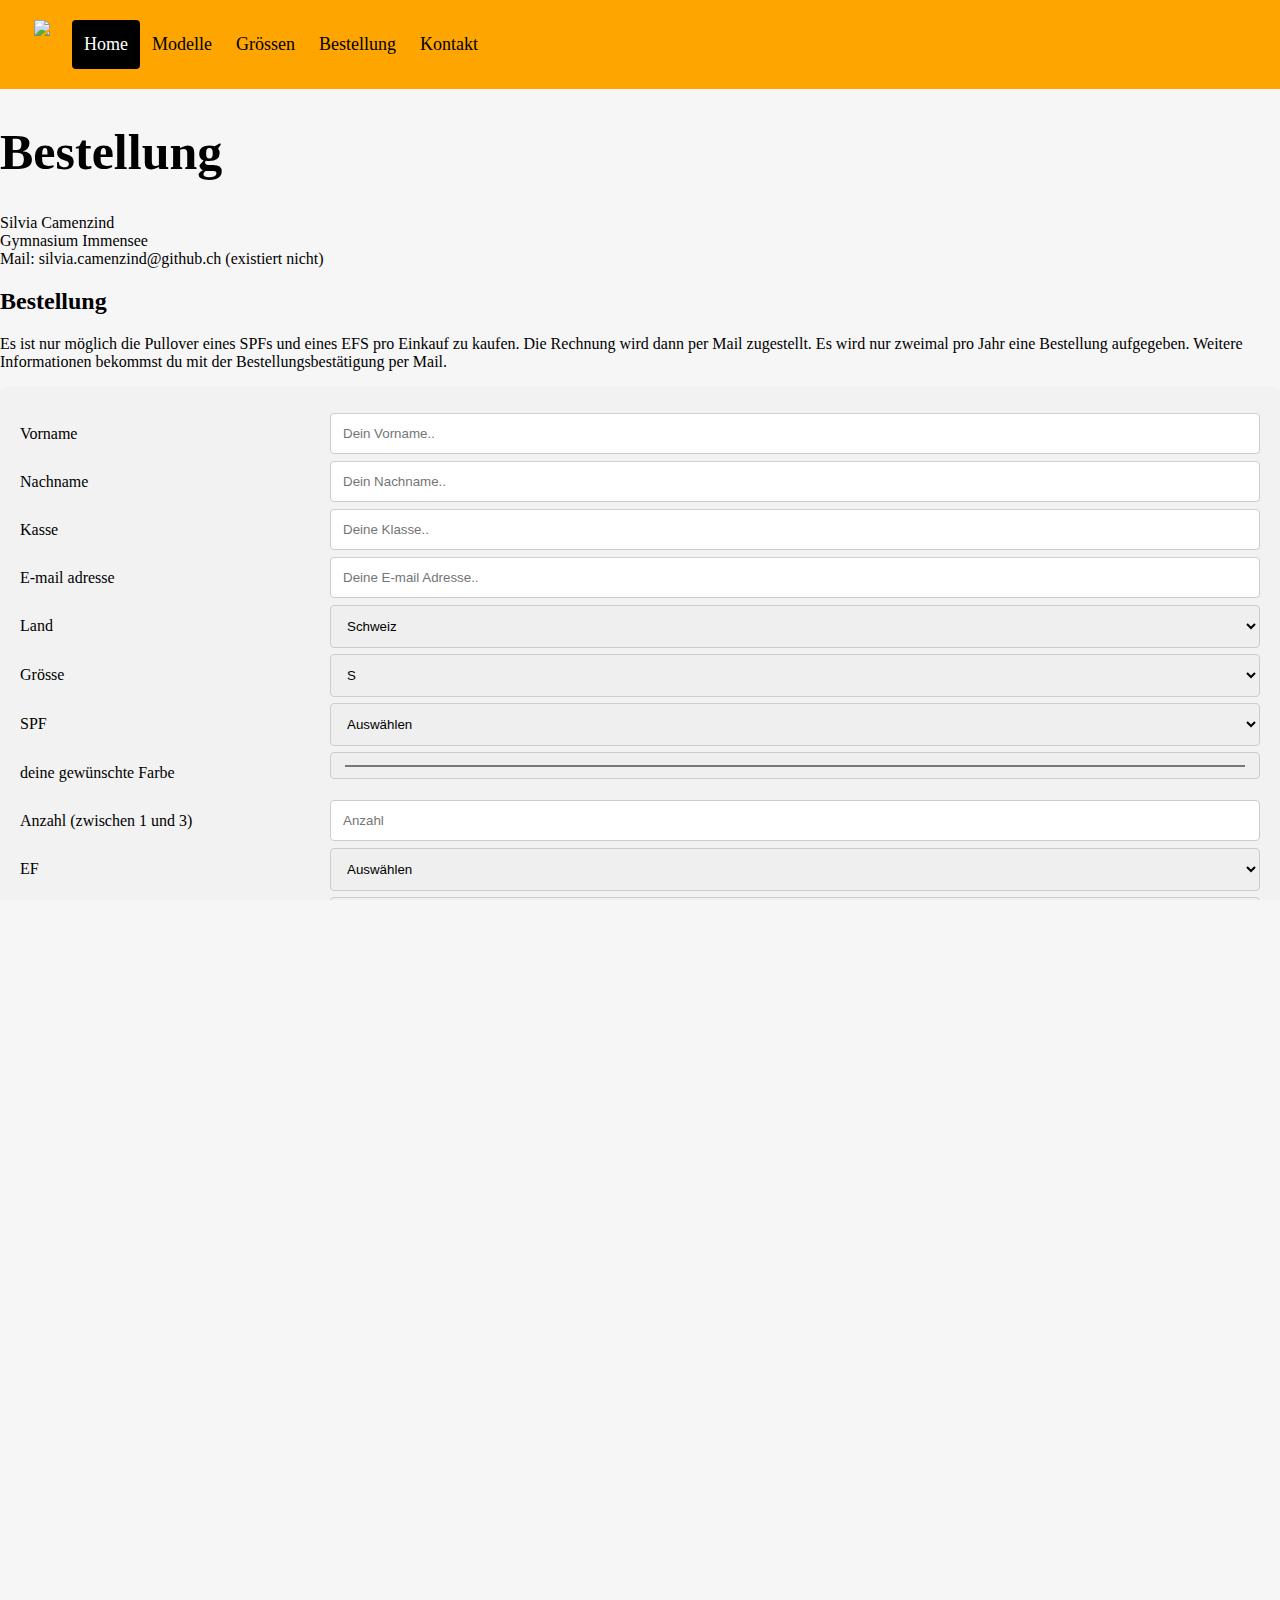
==== commit c306e459: "update" ====
--- a/Bestellung.html
+++ b/Bestellung.html
@@ -13,29 +13,31 @@
   <meta name="viewport" content="width=device-width, initial-scale=1.0"> <!--um alle Geräte zu unterstützen-->
   <link rel="stylesheet" type="text/css" href="styles/style.css"> <!--Verbindung zum style.css sheet-->
   <link rel="icon" href="images/Pi.png" /> <!--Bild oben bei Tab-->
+    <!-- Add icon library -->
+<link rel="stylesheet" href="https://cdnjs.cloudflare.com/ajax/libs/font-awesome/4.7.0/css/font-awesome.min.css">
+
+<!-- to make the website responsive -->
+<meta name="viewport" content="width=device-width, initial-scale=1.0"> 
 </head> 
 
 
 <body>
 
-  <header> 
-    <nav class="main">
-      <nav class="logo">
-        <img src="images/Logo.png">
-      </nav>
-      <ul>
-    <li><a href="index.html">Home</a> </li>
-    <li><a href="Modelle.html">Modelle</a> </li>
-    <li class="active"><a href="Grössen.html">Grössen</a> </li>
-    <li><a href="Bestellung.html">Bestellung</a> </li>
-    <li><a href="Kontakt.html">Kontakt</a> </li>
-    <li>  <form> <!-- Ein Suchformular, mit dessen Hilfe man auch durch die Webseite navigieren kann -->
-      <input type="search" name="q" placeholder="Ihre Suchanfrage">
-      <input type="submit" value="Suchen">
-    </form>
-  </li>
-  </ul>
-  </nav>
+  <header> <!---------------------------------------------------------------->
+
+    <div class="header">
+    <a href="#" class="logo"></a></a>
+    <div class="svginside" style="max-width:480px">
+    <img src="images/logo.png">
+  
+    <div class="header-right">
+      <a class="active" href="index.html">Home</a>
+        <a href="Modelle.html">Modelle</a> 
+        <a href="Grössen.html">Grössen</a> 
+        <a href="Bestellung.html">Bestellung</a> 
+        <a href="Kontakt.html">Kontakt</a> 
+    </div> 
+  </div>
   
   </header>
 
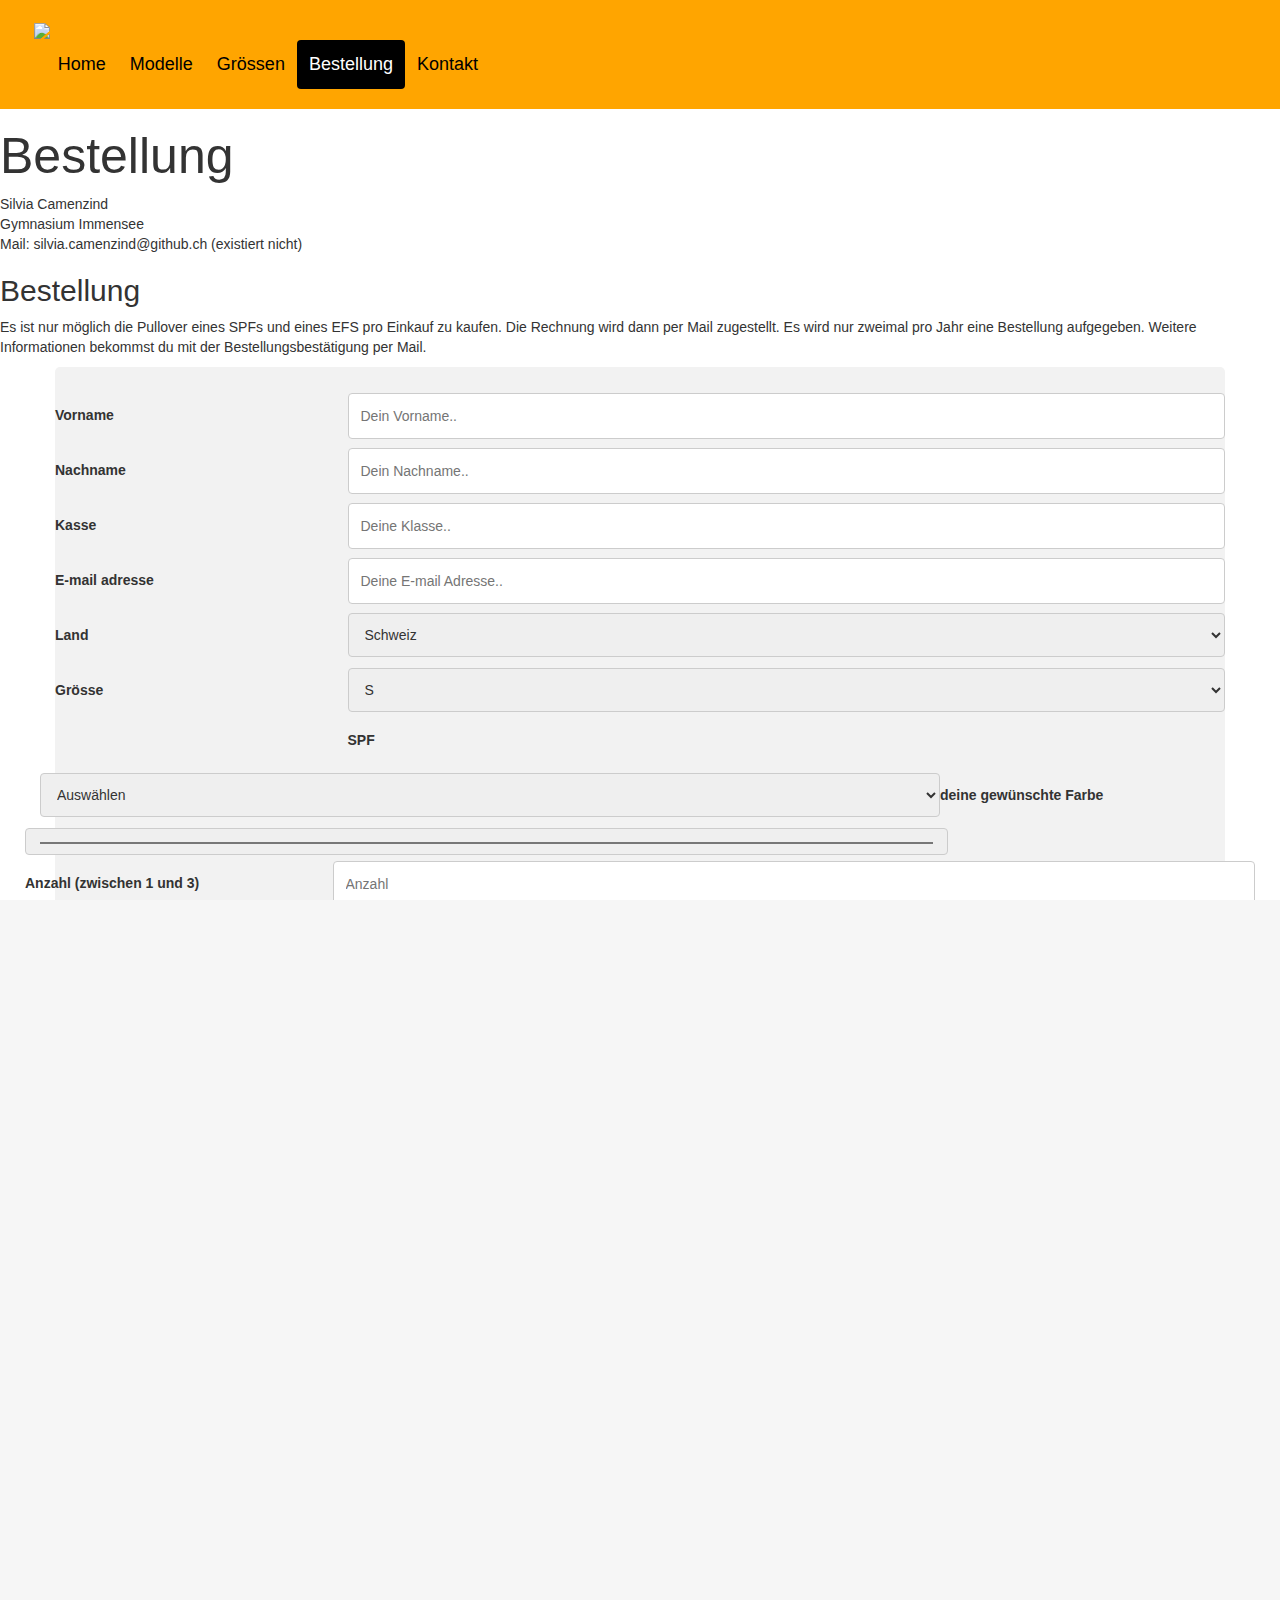
==== commit 5ae7584f: "update" ====
--- a/Bestellung.html
+++ b/Bestellung.html
@@ -31,10 +31,10 @@
     <img src="images/logo.png">
   
     <div class="header-right">
-      <a class="active" href="index.html">Home</a>
+        <a href="index.html">Home</a>
         <a href="Modelle.html">Modelle</a> 
         <a href="Grössen.html">Grössen</a> 
-        <a href="Bestellung.html">Bestellung</a> 
+        <a class="active" href="Bestellung.html">Bestellung</a> 
         <a href="Kontakt.html">Kontakt</a> 
     </div> 
   </div>
@@ -217,18 +217,97 @@
 
 </body>
 
-<footer> <!--------------------------Fusszeile-------------------------------------->
-  <p>©Copyright 2020 by Silvia Camenzind. All rights reserved.</p>
-  <li class="active"><a href="index.html">Home</a> </li>
-  <li><a href="Modelle.html">Modelle</a> </li>
-  <li><a href="Grössen.html">Grössen</a> </li>
-  <li><a href="Kontakt.html">Kontakt</a> </li>
-
-  <h3>Andere Seiten</h3>
-  <ul>
-    <li><a href="https://fabienne128.github.io">Website von Fabienne</a></li>
-    <li><a href="https://chxrlxttxx.github.io">Website von Charlotte</a></li>      
-  </ul>
+<footer class="ct-footer">
+  <div class="container">
+     <ul class="ct-footer-list text-center-sm">
+        <li>
+           <h2 class="ct-footer-list-header">
+              Andere Webseiten
+           </h2>
+           <ul>
+             <li><a href="https://fabienne128.github.io">Website von Fabienne</a></li>
+             <li><a href="https://chxrlxttxx.github.io">Website von Charlotte</a></li> 
+            <li><a href="https://yeetacoin.github.io/">Website von Kristiana</a></li> 
+           </ul>
+        </li>
+        <li>
+           <h2 class="ct-footer-list-header">
+              Diese Website
+           </h2>
+           <ul>
+             <li><a href="index.html">Home</a> </li>
+             <li><a href="Modelle.html">Modelle</a> </li>
+             <li><a href="Grössen.html">Grössen</a> </li>
+             <li><a href="Grössen.html">Bestellung</a> </li>
+             <li><a href="Kontakt.html">Kontakt</a> </li>
+           </ul>
+        </li>
+        <li>
+           <h2 class="ct-footer-list-header">
+              Weitere Kleidung
+           </h2>
+           <ul>
+              <li>
+                 <a href="https://www2.hm.com/de_ch/index.html">H&M (ist definitiv günstiger)</a>
+              </li>
+              <li>
+                 <a href="https://www.spreadshirt.ch">Spreadshirt (zum selber bedrucken)</a>
+              </li>
+              <li>
+                 <a href="https://www.gymnasium-immensee.ch/">Gymnasium Immensee (damit du überhaupt einen Grund hast einen solchen Pullover zu kaufen)</a>
+              </li>
+              <li>
+                 <a href="https://www.bag.admin.ch/bag/de/home.html">Website des BAGs (zum auf dem neusten Stand  bleiben)</a>
+              </li>
+           </ul>
+        </li>
+        <li>
+           <h2 class="ct-footer-list-header">
+              Kontakt
+           </h2>
+           <ul>
+              <li>
+               <li><a href="Kontakt.html">Kontakt</a> </li>
+              </li>
+           </ul>
+        </li>
+     </ul>
+     <div class="ct-footer-meta text-center-sm">
+        <div class="row">
+           <div class="col-sm-6 col-md-2">
+              <img alt="logo" src="images/logo.png"> 
+           </div>
+           <div class="col-sm-6 col-md-3">
+              <address>
+                 <span>Silvia Camenzind<br></span>5C<br>
+                 Gymnasium Immensee<br>
+              </address>
+           </div>
+           <div class="col-sm-6 col-md-3">
+              <ul class="ct-socials list-unstyled list-inline">
+                 <li>
+                   <a href="https://de-de.facebook.com/BersetAlain/" class="fa fa-facebook"></a>  
+                 </li>
+                 <li>
+                   <a href="https://www.instagram.com/extreme_ch/" class="fa fa-instagram"></a>  
+                 </li>
+                 <li>
+                   <a href="https://twitter.com/eth?lang=de" class="fa fa-twitter"></a>  
+                 </li>
+                 <li>
+                   <a href="https://www.youtube.com/channel/UC7qqH9rKV3aLnQ49yAhez1w/videos" class="fa fa-youtube"></a> 
+                 </li>
+              </ul>
+           </div>
+        </div>
+     </div>
+  </div>
 </footer>
 
+<script src="https://ajax.googleapis.com/ajax/libs/jquery/1.12.4/jquery.min.js"></script>
+<link href="https://maxcdn.bootstrapcdn.com/bootstrap/3.3.6/css/bootstrap.min.css" rel="stylesheet">
+<script src="https://maxcdn.bootstrapcdn.com/bootstrap/3.3.6/js/bootstrap.min.js"></script>
+<link href="https://fonts.googleapis.com/css?family=Open+Sans+Condensed:300" rel="stylesheet">
+
+
 </html>--- a/styles/style.css
+++ b/styles/style.css
@@ -41,6 +41,24 @@
     margin: 0px;
     background: #f6f6f6;
     font-family: 'Lora', serif;
+  }
+
+  img {
+    width:100%;
+    height:auto;
+    position: center;
+  }
+
+  @media screen and (min-width:28em) {
+    img {
+      width:50%;
+    }
+  }
+  
+  @media screen and (min-width:50em) {
+    img {
+      width:33%;
+    }
   }
 
 
@@ -378,7 +396,7 @@
   }
 
   th, td {
-    padding: 5px;
+    padding: 50px;
     text-align: center;
   }
 
@@ -389,15 +407,15 @@
   }
 
   table#t01 th {
-    color: white;
-    background-color: black;
+    color: orange;
+    background-color: white;
   }
 
   table#t01 tr:nth-child(even) {
-    background-color: #f5db4b;
+    background-color: rgb(247, 214, 152);
   }
   table#t01 tr:nth-child(odd) {
-   background-color: rgb(240, 176, 80);
+   background-color: rgba(255, 166, 0, 0.596);
   }
   table#t01_image {
     background-color: white;   
